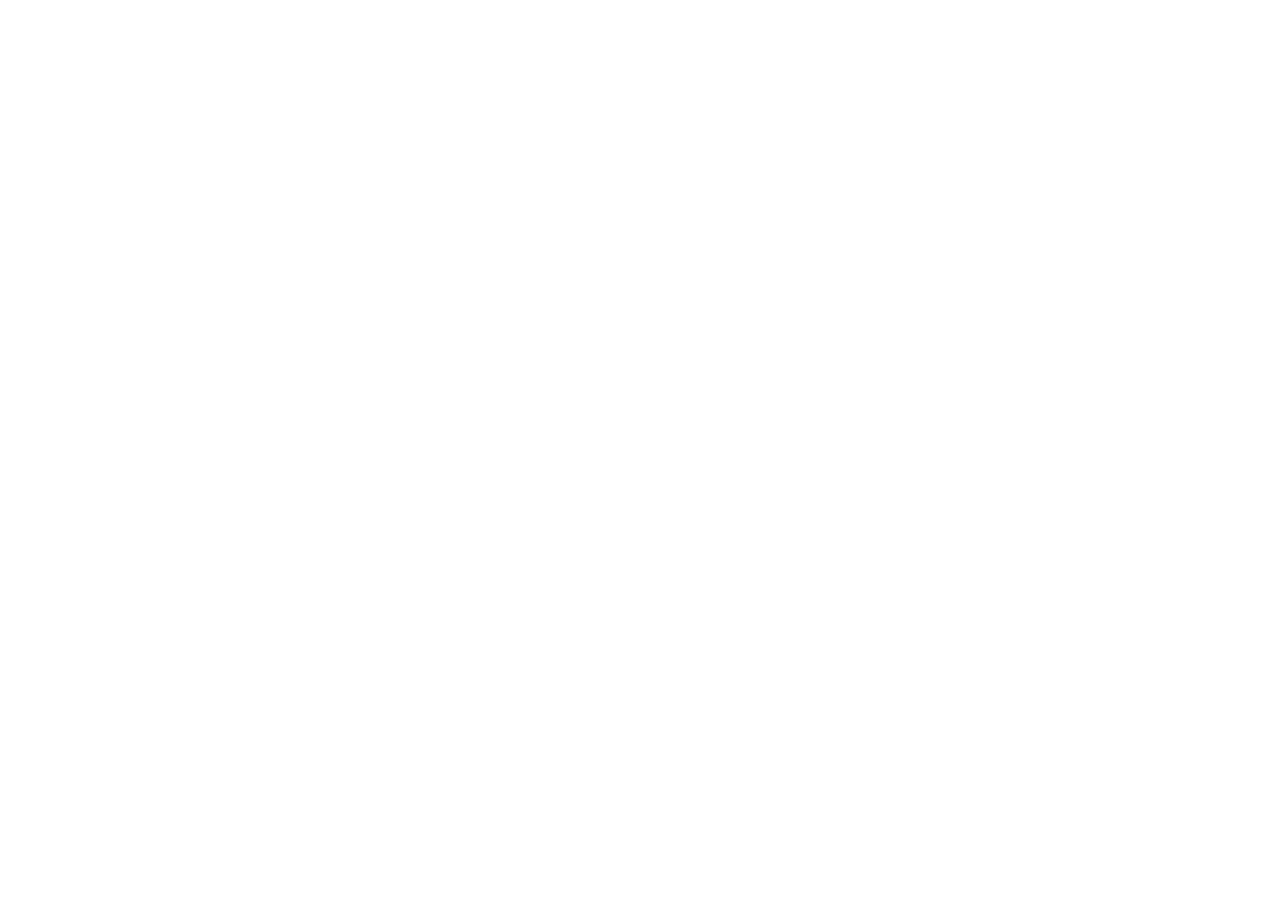
==== web/src/main/resources/templates/index.html @ 92b4ffc5 "Initial commit;" ====
<!DOCTYPE html>
<html lang="en" xmlns:th="https://www.thymeleaf.org">
<head>
  <meta charset="UTF-8">
  <title>Index Page</title>

  <link rel="stylesheet" type="text/css" th:href="@{/css/style.css}">
</head>
<body>
<div th:insert="common/navbars::top-navbar"></div>
<main class="main">
</main>
</body>
</html>
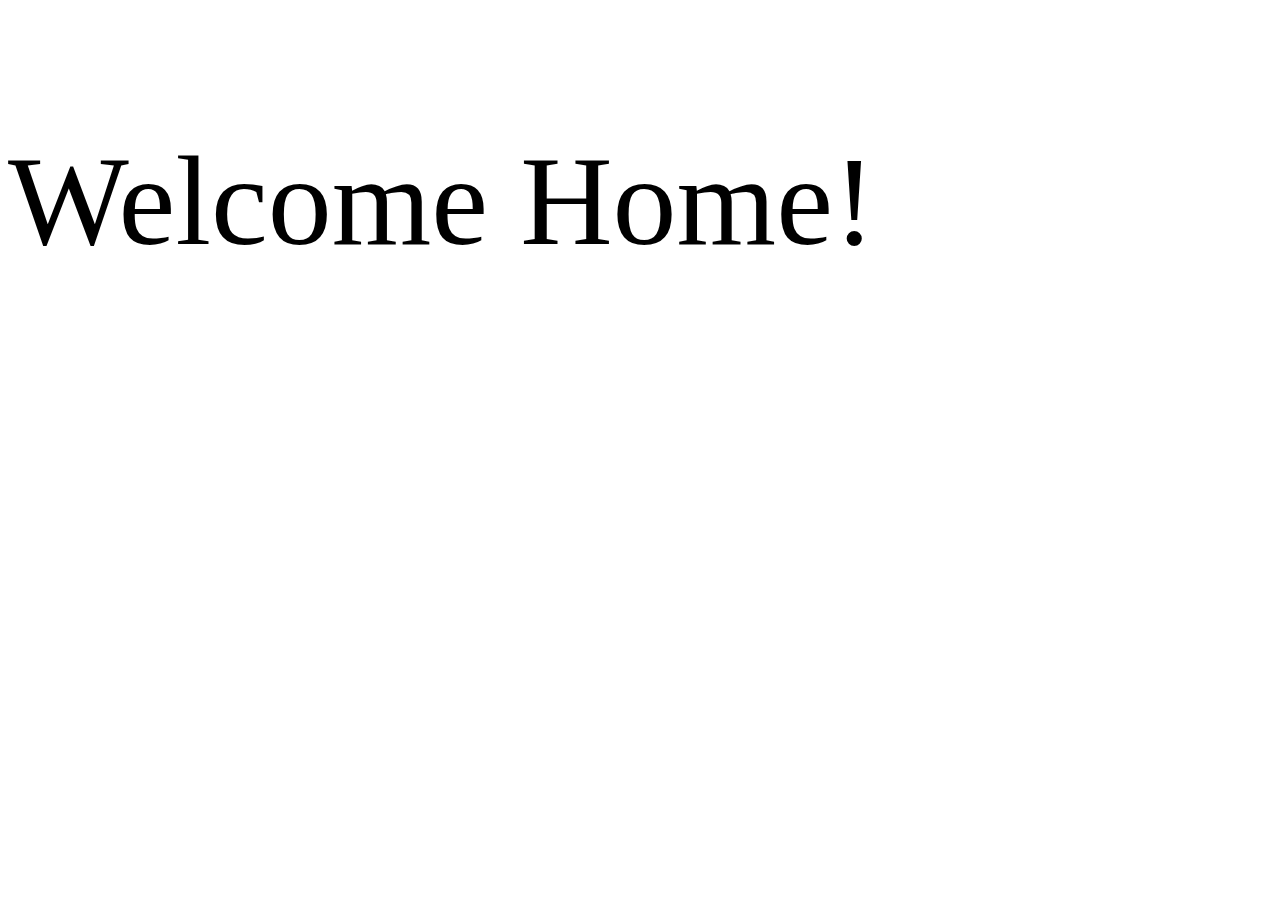
==== commit 5092ccee: "Added delete; Fixed update;" ====
--- a/web/src/main/resources/templates/index.html
+++ b/web/src/main/resources/templates/index.html
@@ -2,13 +2,14 @@
 <html lang="en" xmlns:th="https://www.thymeleaf.org">
 <head>
   <meta charset="UTF-8">
-  <title>Index Page</title>
+  <title>Index</title>
 
   <link rel="stylesheet" type="text/css" th:href="@{/css/style.css}">
 </head>
 <body>
 <div th:insert="common/navbars::top-navbar"></div>
 <main class="main">
+  <p style="font-size: 128px">Welcome Home!</p>
 </main>
 </body>
-</html>+</html>
